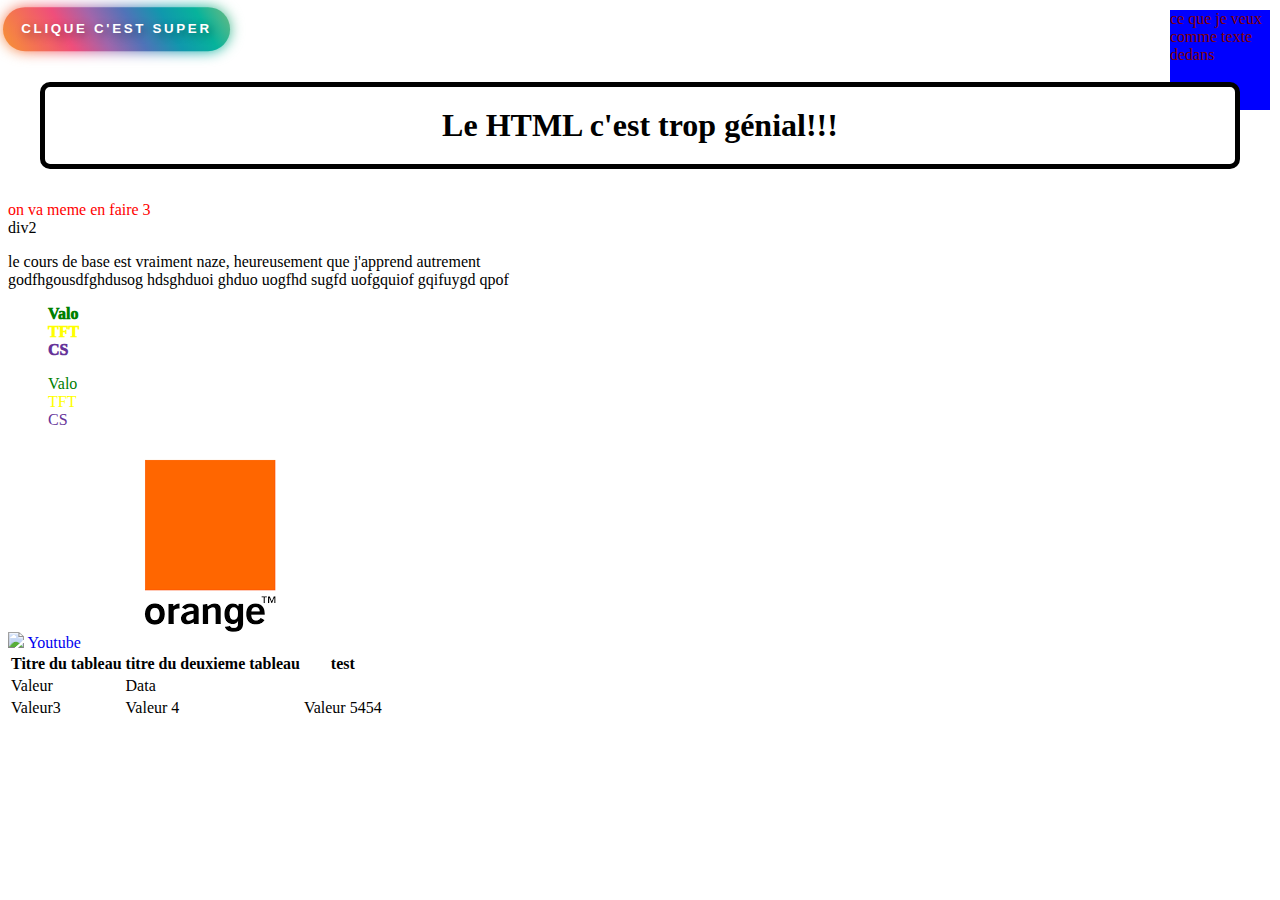
==== index.html @ 1042ddf0 "Ajout de mon super site" ====
<!DOCTYPE html>
<html lang="en">
<head>
    <meta charset="UTF-8">
    <meta name="viewport" content="width=device-width, initial-scale=1.0">
    <title>Cours HTML</title>
    <link href="./style/main.css" rel="stylesheet">
        
</head>
<body>
    <a href="pages.html"><button>clique c'est super</button></a>
    
    <h1>Le HTML c'est trop génial!!!</h1>

    <div class="test" id="clement">on essai le html div2</div>
    <div class="test" id="toto">ce que je veux comme texte dedans</div>
    <div>on va meme en faire 3</div>
    div2
    <p>le cours de base est vraiment naze, heureusement que j'apprend autrement<br />godfhgousdfghdusog hdsghduoi ghduo uogfhd sugfd uofgquiof gqifuygd qpof</p>
    <div>
        <ul>
            <li>Valo</li>
            <li>TFT</li>
            <li>CS</li>
        </ul>   
    </div>
    <ul>
        <li>Valo</li>
        <li>TFT</li>
        <li>CS</li>
    </ul>
    <img src="https://cdn.pixabay.com/photo/2015/04/23/22/00/tree-736885__340.jpg" >
    <a href="https://www.youtube.com/">Youtube</a>
    <a href="https://www.youtube.com/"><img src="./img/orange.png" alt="Logo de la marque Orange"></a>
    <span></span>
    <table>
        <thead>
            <tr>
                <th>Titre du tableau</th>
                <th>titre du deuxieme tableau</th>
                <th>test</th>
            </tr>
        </thead>
        <tbody>
            <tr>
                <td>Valeur</td>
                <td>Data</td>
            </tr>
            <tr>
                <td>Valeur3</td>
                <td>Valeur 4</td>
                <td>Valeur 5454</td>
            </tr>
        </tbody>
        
    </table>


</body>
<footer>



</footer>     
</html>
---- style/main.css ----
body{
    background-color: #FFFFFF;
        
}
h1{
    background-color: white;
    margin : 1em;
    padding : 20px;
    border: 5px solid black;
    border-radius: 10px;
    text-align: center;
     z-index: 2;
     position: relative;
}
div{ 
    color : #FF0000;
}
ul{
    list-style: none;
}
a{
    text-decoration: none;
}
div > ul > li{
    font-weight: 1000;
    color:rgb(255, 255, 255);
}
li:first-child{
    color:green;
}
li:last-child{
    color:rebeccapurple;

}
li:nth-child(2){
    color:yellow;
}
 
button {
border: none;
padding: 1em;
outline: none;
color: white;
text-transform: uppercase;
font-weight: 900;
font-style: 1.2em;
letter-spacing: 0.2em;
position: relative;
z-index: 1;
cursor: pointer;
background: none;
text-shadow: 3px 3px 10px rgba(0, 0, 0, 0.45);
}
button:before, button:after {
position: absolute;
top: 50%;
left: 50%;
border-radius: 10em;
-webkit-transform: translateX(-50%) translateY(-50%);
        transform: translateX(-50%) translateY(-50%);
width: 105%;
height: 105%;
content: '';
z-index: -2;
background-size: 400% 400%;
background: linear-gradient(60deg, #f79533, #f37055, #ef4e7b, #a166ab, #5073b8, #1098ad, #07b39b, #6fba82);
}
button:before {
-webkit-filter: blur(7px);
        filter: blur(7px);
-webkit-transition: all .25s ease;
transition: all .25s ease;
-webkit-animation: pulse 10s infinite ease;
        animation: pulse 10s infinite ease;
}
button:after {
-webkit-filter: blur(0.3px);
        filter: blur(0.3px);
}
button:hover:before {
width: 115%;
height: 115%;
}

#clement{
    color:violet;

}

.test{
    color:maroon;
    width: 100px;
    height: 100px;
    position: fixed;
    top : 10px;
    right :10px;
    background-color: blue;
    z-index: 1;
}
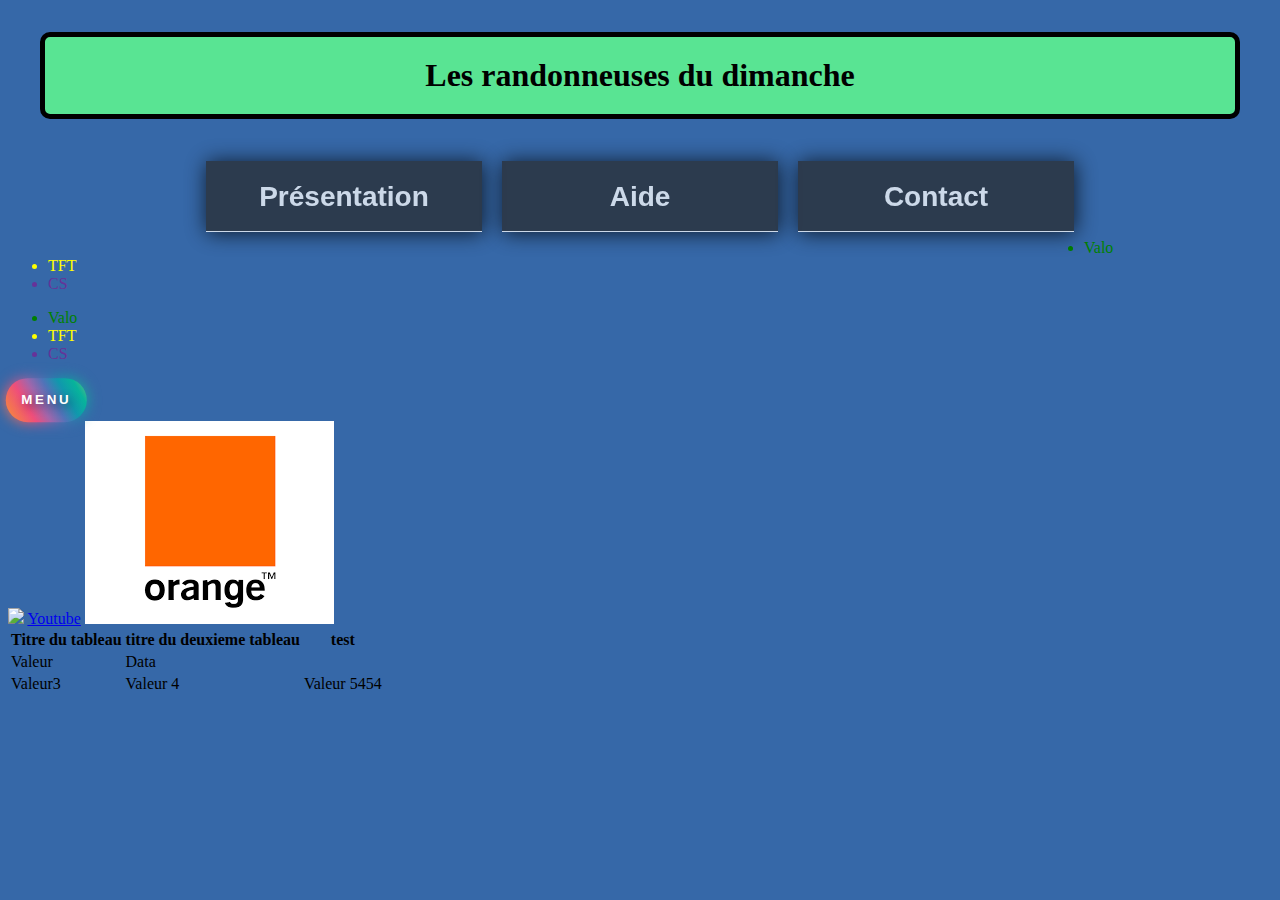
==== commit 07cd51ad: "ajout des menus" ====
--- a/index.html
+++ b/index.html
@@ -8,15 +8,46 @@
         
 </head>
 <body>
-    <a href="pages.html"><button>clique c'est super</button></a>
     
-    <h1>Le HTML c'est trop génial!!!</h1>
+    
+    <h1>Les randonneuses du dimanche</h1>
 
-    <div class="test" id="clement">on essai le html div2</div>
-    <div class="test" id="toto">ce que je veux comme texte dedans</div>
-    <div>on va meme en faire 3</div>
-    div2
-    <p>le cours de base est vraiment naze, heureusement que j'apprend autrement<br />godfhgousdfghdusog hdsghduoi ghduo uogfhd sugfd uofgquiof gqifuygd qpof</p>
+
+    <div id="EncartsIntro" style="position:relative; width:888px; margin:auto;">
+        <div class="CadreBlanc">
+        <div class="CadreBleu">
+          <h2>Présentation</h2>
+          
+          <img src="http://www.hazelaeretraiteur.com/new/images/accueil.jpg"/>
+         </div>
+         <span>Les randonneuses du dimanche sont là pour vous aider a faire vos premiers pas. Nous vous accompagneront dans le choix de matériels et du type de parcours souhaités.</span>
+         <a class="btn-border blue" href="pages.html">Lorem ipsum dolor</a>
+          </div>
+          
+        
+        <div class="CadreBlanc">
+        <div class="CadreBleu">
+          <h2>Aide</h2>
+         
+          <img src="http://www.hazelaeretraiteur.com/new/images/reception.jpg"/>
+         </div>
+         <span>Texte2</span>
+        </div>
+        
+        <div class="CadreBlanc">
+        <div class="CadreBleu">
+          <h2>Contact</h2>
+         
+          <img src="http://www.hazelaeretraiteur.com/new/images/accueil.jpg"/>
+         </div>
+         <span>TEXT3</span>
+        </div>
+        </div>
+
+
+          <br/><br/><br/><br/>
+
+   
     <div>
         <ul>
             <li>Valo</li>
@@ -29,6 +60,7 @@
         <li>TFT</li>
         <li>CS</li>
     </ul>
+    <a href="pages.html"><button>Menu</button></a><br/>
     <img src="https://cdn.pixabay.com/photo/2015/04/23/22/00/tree-736885__340.jpg" >
     <a href="https://www.youtube.com/">Youtube</a>
     <a href="https://www.youtube.com/"><img src="./img/orange.png" alt="Logo de la marque Orange"></a>
--- a/style/main.css
+++ b/style/main.css
@@ -1,30 +1,23 @@
 body{
-    background-color: #FFFFFF;
+    background-color: #3668a8;
         
 }
 h1{
-    background-color: white;
+    background-color: rgb(89, 228, 147);
     margin : 1em;
     padding : 20px;
     border: 5px solid black;
     border-radius: 10px;
-    text-align: center;
      z-index: 2;
      position: relative;
+     text-align: center;
 }
 div{ 
     color : #FF0000;
 }
-ul{
-    list-style: none;
-}
-a{
-    text-decoration: none;
-}
-div > ul > li{
-    font-weight: 1000;
-    color:rgb(255, 255, 255);
-}
+
+
+
 li:first-child{
     color:green;
 }
@@ -50,6 +43,7 @@
 cursor: pointer;
 background: none;
 text-shadow: 3px 3px 10px rgba(0, 0, 0, 0.45);
+
 }
 button:before, button:after {
 position: absolute;
@@ -97,3 +91,175 @@
     background-color: blue;
     z-index: 1;
 }
+
+
+/* Code trouvé sur le net
+Représente le code pour les 3 Menus (Présentation, Aide, Contact)*/
+
+
+@import url(https://fonts.googleapis.com/css?family=Abel);
+
+.CadreBlanc{
+position:relative;
+float:left;
+width:276px;
+height:71px;
+background-color:#fff;
+box-shadow:1px 1px 20px #000;
+-webkit-box-shadow:1px 1px 20px #000;
+  
+margin:10px;
+overflow:hidden;
+opacity:0.75;
+transition: all 0.5s ease;
+}
+.CadreBlanc:hover{
+opacity:1;
+height:auto;
+}
+.CadreBlanc > .CadreBleu > img{
+position:relative;
+opacity:0;
+transition: all 0.5s ease;
+}
+.CadreBlanc:hover> .CadreBleu > img{
+opacity:1;
+}
+.CadreBlanc > span{
+color:#666;
+font-family:'Abel', arial;
+font-size:1em;
+display:block;
+padding:20px;
+text-align:center;
+opacity:0;
+-webkit-transition: all 0.5s ease;
+-moz-transition: all 0.5s ease;
+-o-transition: all 0.5s ease;
+transition: all 0.5s ease;
+}
+.CadreBlanc:hover > span{
+opacity:1;
+z-index:2;
+}
+.CadreBleu {
+height:70px;
+background-color:#292c30;
+overflow:hidden;
+-webkit-transition: all 0.5s ease;
+-moz-transition: all 0.5s ease;
+-o-transition: all 0.5s ease;
+transition: all 0.5s ease;
+}
+.CadreBlanc:hover > .CadreBleu{
+height:250px;
+overflow:hidden;
+background-color:#1695ed;
+}
+h2{
+position:relative;
+margin-top:0px;
+z-index:2;
+font-family:'Abel', arial;
+color:#fff;
+font-size:1.75em;
+display:block;
+padding-top: 20px;
+text-align:center;
+-webkit-transition: all 0.5s ease;
+-moz-transition: all 0.5s ease;
+-o-transition: all 0.5s ease;
+transition: all 0.5s ease;
+}
+.CadreBlanc:hover > .CadreBleu > h2{
+margin-top:-10px;
+}
+.CadreBleu >span{
+font-family:'Abel', arial;
+color:#fff;
+font-size:1em;
+display:block;
+text-align:center;
+opacity:0;
+margin-top:00px;
+margin-left:80px;
+-webkit-transition: all 0.5s ease;
+-moz-transition: all 0.5s ease;
+-o-transition: all 0.5s ease;
+transition: all 0.5s ease;
+}
+.CadreBlanc:hover > .CadreBleu > span{
+opacity:1;
+margin-left:0px;
+margin-top:-30px;
+margin-bottom:15px;
+}
+.Rond{
+position:relative;
+width:50px;
+height:50px;
+border-radius: 25px;
+background-color: #292c30;
+float:left;
+margin:10px;
+-webkit-transition: all 0.3s ease;
+-moz-transition: all 0.3s ease;
+-o-transition: all 0.3s ease;
+transition: all 0.3s ease;
+}
+.Rond:hover{
+background-color:#1695ed;
+}
+.Rond > span{
+display: block;
+margin-top: 5px;
+position: relative;
+color: #fff;
+font-family:'Abel', arial;
+font-size:2em;
+text-align:center;
+}
+.SousCadreBlanc{
+position:absolute;
+width:150px;
+margin-left:10px;
+height:550px;
+background-color:#c41616;
+-webkit-transition: all 1s ease;
+-moz-transition: all 1s ease;
+-o-transition: all 1s ease;
+transition: all 1s ease;
+}
+.CadreBlanc:hover > .SousCadreBlanc{
+margin-left:250px;
+}
+
+a.btn-border {
+  text-decoration: none;
+  display: inline-block;
+  font-size: 15px;
+margin-left:74px;
+  padding: 15px 10px;
+  border-radius: 3px;
+  color: #FFF;
+  border: 0;
+  -webkit-transition: all 0.1s ease 0s;
+  -moz-transition: all 0.1s ease 0s;
+  -o-transition: all 0.1s ease 0s;
+  transition: all 0.1s ease 0s;
+}
+a.btn-border.blue {
+  background: #1695ed;
+  -webkit-box-shadow: 0 4px 0 0 #1695ed;
+  box-shadow: 0 4px 0 0 #1695ed;
+}
+a.btn-border.blue:hover {
+  background: #1695ed;
+}
+a.btn-border:active {
+  -webkit-transform: translate(0, 4px);
+  -ms-transform: translate(0, 4px);
+  transform: translate(0, 4px);
+  -webkit-box-shadow: none;
+  box-shadow: none;
+}
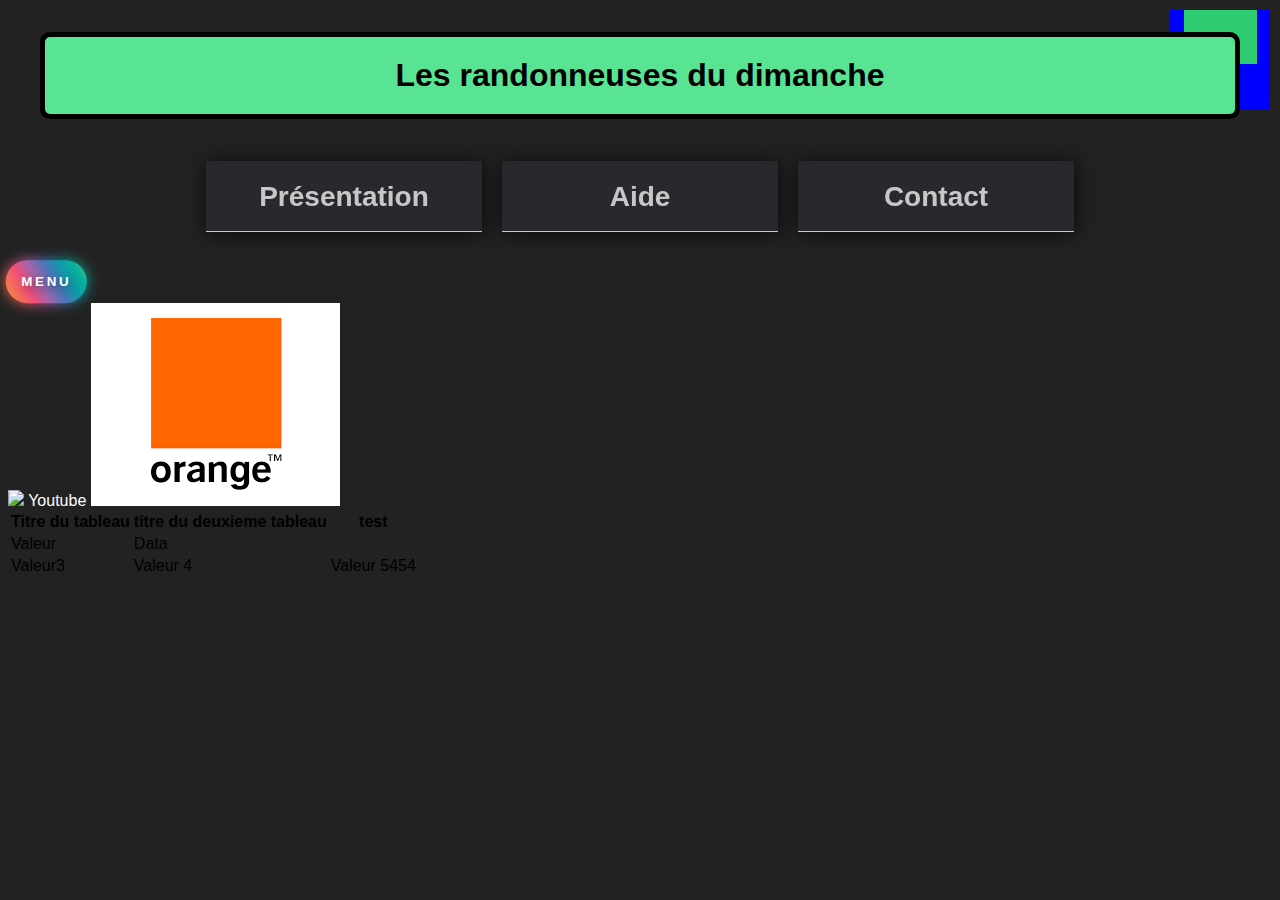
==== commit 21577947: "modification menu" ====
--- a/index.html
+++ b/index.html
@@ -5,7 +5,7 @@
     <meta name="viewport" content="width=device-width, initial-scale=1.0">
     <title>Cours HTML</title>
     <link href="./style/main.css" rel="stylesheet">
-        
+    <link href="style/main.js" rel="stylesheet">
 </head>
 <body>
     
@@ -18,10 +18,10 @@
         <div class="CadreBleu">
           <h2>Présentation</h2>
           
-          <img src="http://www.hazelaeretraiteur.com/new/images/accueil.jpg"/>
+          <img src="./img/Randonneuse.PNG"/>
          </div>
          <span>Les randonneuses du dimanche sont là pour vous aider a faire vos premiers pas. Nous vous accompagneront dans le choix de matériels et du type de parcours souhaités.</span>
-         <a class="btn-border blue" href="pages.html">Lorem ipsum dolor</a>
+         <a class="btn-border blue" href="https://www.instagram.com/les_randonneuses_du_dimanche/?hl=fr">Instagram</a>
           </div>
           
         
@@ -29,9 +29,10 @@
         <div class="CadreBleu">
           <h2>Aide</h2>
          
-          <img src="http://www.hazelaeretraiteur.com/new/images/reception.jpg"/>
+          <img src="./img/Materiel.PNG"/>
          </div>
-         <span>Texte2</span>
+         <span>Nous sommes là pour vous aider. Voici un site de matériels indispensable pour gravir ces magnifiques montagnes.</span>
+        <a class="btn-border blue" href="https://www.decathlon.fr/sport/c0-tous-les-sports/c1-randonnee-trek/_/N-1rduxes?opeco=opeco:HP_SPORT-DU-MOMENT_rando-trek&type=opeco">Liste matériels</a>
         </div>
         
         <div class="CadreBlanc">
@@ -47,19 +48,34 @@
 
           <br/><br/><br/><br/>
 
-   
-    <div>
-        <ul>
-            <li>Valo</li>
-            <li>TFT</li>
-            <li>CS</li>
-        </ul>   
+
+          
+<div class="searchApp"> 
+  
+
+    <div class="searchArea">
+      <div class="test">
+        <a href="https://en.wikipedia.org/wiki/Special:Random" target="blank"> <i class="random fa fa-random" aria-hidden="true"></i></a>
+      <input placeholder="Type search" class="" onkeyup="searchWiki(document.getElementById('search-bar').value)" id="search-bar"> 
+      <span class="vody"></span>
+      </div>
     </div>
-    <ul>
-        <li>Valo</li>
-        <li>TFT</li>
-        <li>CS</li>
-    </ul>
+    <div class="result">
+        
+      <ul id ="output">
+        
+        
+        
+      </ul>
+      
+      </div>
+        
+      <div>
+    </div>
+  </div>
+</div> 
+    
+    
     <a href="pages.html"><button>Menu</button></a><br/>
     <img src="https://cdn.pixabay.com/photo/2015/04/23/22/00/tree-736885__340.jpg" >
     <a href="https://www.youtube.com/">Youtube</a>
--- a/style/main.css
+++ b/style/main.css
@@ -14,6 +14,7 @@
 }
 div{ 
     color : #FF0000;
+    
 }
 
 
@@ -241,7 +242,7 @@
 margin-left:74px;
   padding: 15px 10px;
   border-radius: 3px;
-  color: #FFF;
+  color: #ff0000;
   border: 0;
   -webkit-transition: all 0.1s ease 0s;
   -moz-transition: all 0.1s ease 0s;
@@ -263,3 +264,93 @@
   -webkit-box-shadow: none;
   box-shadow: none;
 }
+
+@import "https://fonts.googleapis.com/css?family=Roboto:400,100,100italic,300,300italic,400italic,500,500italic,700,700italic,900,900italic&subset=latin,cyrillic";
+
+body,html{
+ 
+  font-family: 'RobotoDraft', 'Roboto', 'Helvetica Neue, Helvetica, Arial', sans-serif;
+  background-color:#222;
+}
+.searchApp{
+  padding-top:3%;
+  text-align:center;
+}
+
+a {
+    color: #FFFFFF;
+    text-decoration: none;
+}
+.random{
+  position:relative;
+  left:40px;
+  z-index:99;
+  color:white;
+}
+html{    
+  height:100%;
+}
+.vody{
+  background-color:red;
+  height:100%;
+}
+input {
+	color:#fff;
+  font-weight:500;
+	font-size: 18px;
+	border-radius: 0;
+	line-height: 22px;
+	background-color: #FF6B6B;
+	padding: 13px 13px 13px 54px;
+	
+	-webkit-box-sizing: border-box;
+	-moz-box-sizing: border-box;
+	-ms-box-sizing: border-box;
+	box-sizing: border-box;
+  border: 3px solid rgba(0,0,0,0);
+  width:50%;
+}
+
+input:focus{
+	
+	box-shadow: 0;
+	outline: none;
+  padding: 13px 13px 13px 54px;
+}
+
+.result{
+  background-color:black;
+  color:white;
+  
+  width:30%;
+  margin:auto;
+  text-align:left;
+  transition: 2s;
+}
+.titre{
+  margin-bottom:15px;
+}
+
+#output{
+  margin:0;
+  padding:0;
+}
+ul{
+  transition:all 2s;
+}
+ li {
+  padding: 15px;
+  display: block;
+  list-style: none;
+  
+}
+li:nth-child(2n) {
+  background-color: #e74c3c;
+}
+
+ li:nth-child(2n+1) {
+  background-color: #2c3e50;
+}
+input {
+  background-color:#2ecc71;
+}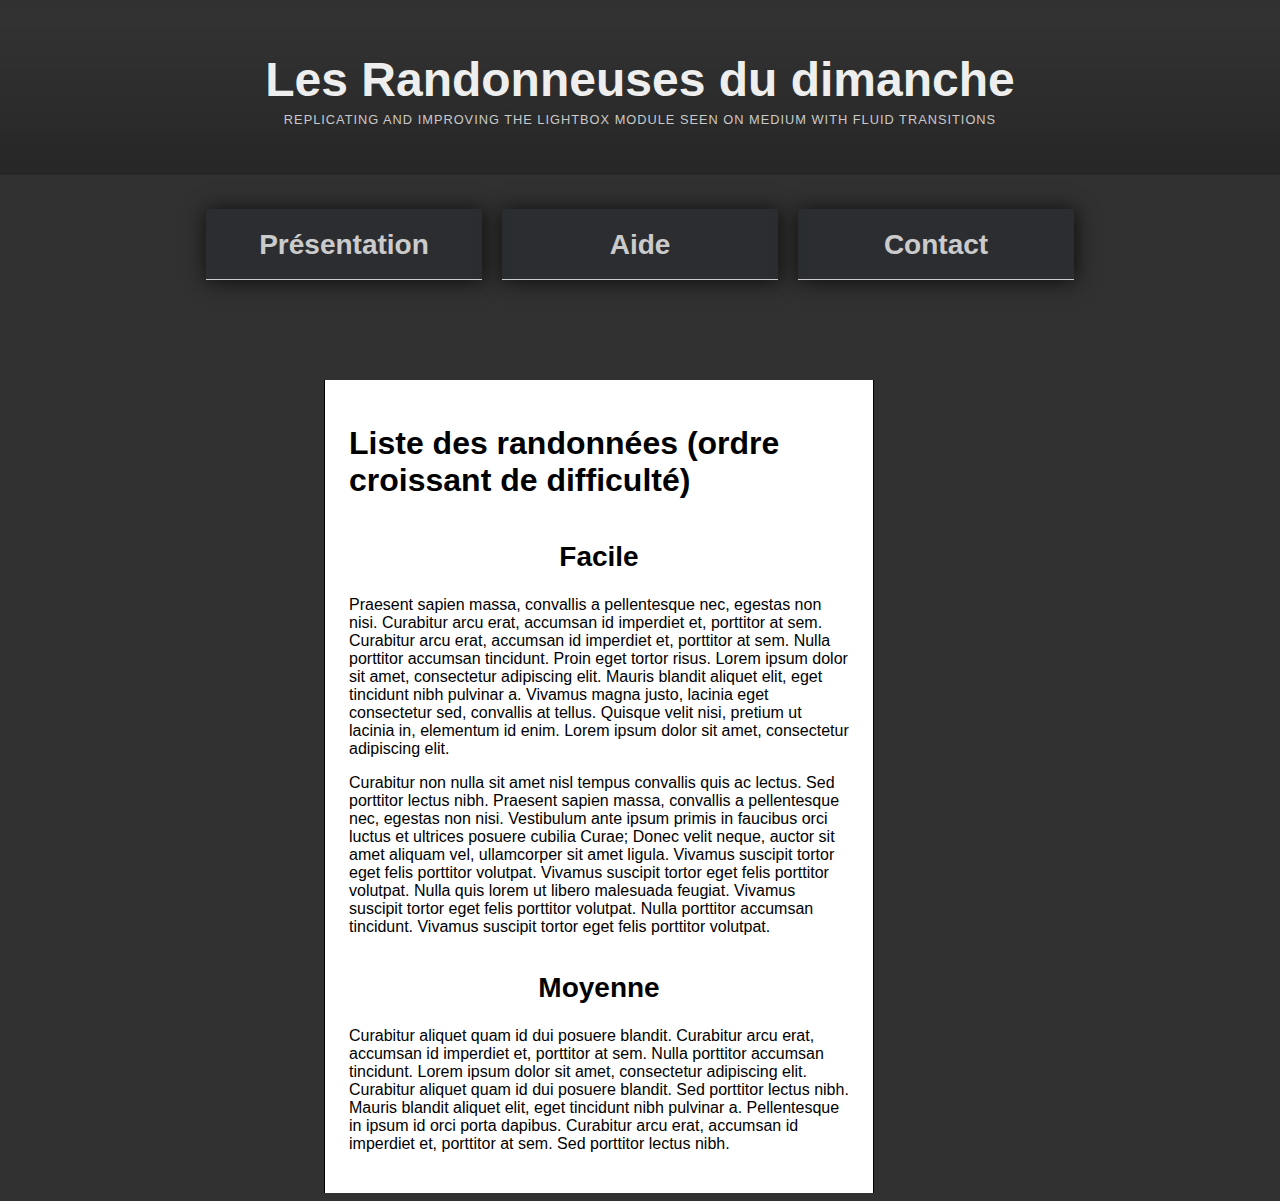
==== commit de9e0f9d: "Ajout du texte pour les randos" ====
--- a/index.html
+++ b/index.html
@@ -5,12 +5,15 @@
     <meta name="viewport" content="width=device-width, initial-scale=1.0">
     <title>Cours HTML</title>
     <link href="./style/main.css" rel="stylesheet">
-    <link href="style/main.js" rel="stylesheet">
+    
 </head>
 <body>
     
+  <header>
+    <h1>Les Randonneuses du dimanche</h1>
+    <span class="byline">Replicating and improving the lightbox module seen on Medium with fluid transitions</span>
+  </header>
     
-    <h1>Les randonneuses du dimanche</h1>
 
 
     <div id="EncartsIntro" style="position:relative; width:888px; margin:auto;">
@@ -18,7 +21,7 @@
         <div class="CadreBleu">
           <h2>Présentation</h2>
           
-          <img src="./img/Randonneuse.PNG"/>
+          <img src="./img/Rando.PNG"/>
          </div>
          <span>Les randonneuses du dimanche sont là pour vous aider a faire vos premiers pas. Nous vous accompagneront dans le choix de matériels et du type de parcours souhaités.</span>
          <a class="btn-border blue" href="https://www.instagram.com/les_randonneuses_du_dimanche/?hl=fr">Instagram</a>
@@ -42,66 +45,29 @@
           <img src="http://www.hazelaeretraiteur.com/new/images/accueil.jpg"/>
          </div>
          <span>TEXT3</span>
-        </div>
-        </div>
+        </div>       
+        </div>     
 
+        <br/><br/><br/><br/><br/>
 
-          <br/><br/><br/><br/>
+        <section>
+          <h1>Liste des randonnées (ordre croissant de difficulté)</h1>
+          <h2>Facile</h2>
+          <p>Praesent sapien massa, convallis a pellentesque nec, egestas non nisi. Curabitur arcu erat, accumsan id imperdiet et, porttitor at sem. Curabitur arcu erat, accumsan id imperdiet et, porttitor at sem. Nulla porttitor accumsan tincidunt. Proin eget tortor
+            risus. Lorem ipsum dolor sit amet, consectetur adipiscing elit. Mauris blandit aliquet elit, eget tincidunt nibh pulvinar a. Vivamus magna justo, lacinia eget consectetur sed, convallis at tellus. Quisque velit nisi, pretium ut lacinia in, elementum
+            id enim. Lorem ipsum dolor sit amet, consectetur adipiscing elit.</p>
+        
+          <p>Curabitur non nulla sit amet nisl tempus convallis quis ac lectus. Sed porttitor lectus nibh. Praesent sapien massa, convallis a pellentesque nec, egestas non nisi. Vestibulum ante ipsum primis in faucibus orci luctus et ultrices posuere cubilia Curae;
+            Donec velit neque, auctor sit amet aliquam vel, ullamcorper sit amet ligula. Vivamus suscipit tortor eget felis porttitor volutpat. Vivamus suscipit tortor eget felis porttitor volutpat. Nulla quis lorem ut libero malesuada feugiat. Vivamus suscipit
+            tortor eget felis porttitor volutpat. Nulla porttitor accumsan tincidunt. Vivamus suscipit tortor eget felis porttitor volutpat.</p>
+        
+          <h2>Moyenne</h2>
+          <p>Curabitur aliquet quam id dui posuere blandit. Curabitur arcu erat, accumsan id imperdiet et, porttitor at sem. Nulla porttitor accumsan tincidunt. Lorem ipsum dolor sit amet, consectetur adipiscing elit. Curabitur aliquet quam id dui posuere blandit.
+            Sed porttitor lectus nibh. Mauris blandit aliquet elit, eget tincidunt nibh pulvinar a. Pellentesque in ipsum id orci porta dapibus. Curabitur arcu erat, accumsan id imperdiet et, porttitor at sem. Sed porttitor lectus nibh.</p>
+        
+        </section>
 
-
-          
-<div class="searchApp"> 
-  
-
-    <div class="searchArea">
-      <div class="test">
-        <a href="https://en.wikipedia.org/wiki/Special:Random" target="blank"> <i class="random fa fa-random" aria-hidden="true"></i></a>
-      <input placeholder="Type search" class="" onkeyup="searchWiki(document.getElementById('search-bar').value)" id="search-bar"> 
-      <span class="vody"></span>
-      </div>
-    </div>
-    <div class="result">
-        
-      <ul id ="output">
-        
-        
-        
-      </ul>
-      
-      </div>
-        
-      <div>
-    </div>
-  </div>
-</div> 
-    
-    
-    <a href="pages.html"><button>Menu</button></a><br/>
-    <img src="https://cdn.pixabay.com/photo/2015/04/23/22/00/tree-736885__340.jpg" >
-    <a href="https://www.youtube.com/">Youtube</a>
-    <a href="https://www.youtube.com/"><img src="./img/orange.png" alt="Logo de la marque Orange"></a>
-    <span></span>
-    <table>
-        <thead>
-            <tr>
-                <th>Titre du tableau</th>
-                <th>titre du deuxieme tableau</th>
-                <th>test</th>
-            </tr>
-        </thead>
-        <tbody>
-            <tr>
-                <td>Valeur</td>
-                <td>Data</td>
-            </tr>
-            <tr>
-                <td>Valeur3</td>
-                <td>Valeur 4</td>
-                <td>Valeur 5454</td>
-            </tr>
-        </tbody>
-        
-    </table>
+   
 
 
 </body>
@@ -109,5 +75,6 @@
 
 
 
-</footer>     
+</footer>  
+<script type="text/javascript" src="main.js"></script>
 </html>--- a/style/main.css
+++ b/style/main.css
@@ -1,24 +1,6 @@
 body{
     background-color: #3668a8;
-        
-}
-h1{
-    background-color: rgb(89, 228, 147);
-    margin : 1em;
-    padding : 20px;
-    border: 5px solid black;
-    border-radius: 10px;
-     z-index: 2;
-     position: relative;
-     text-align: center;
-}
-div{ 
-    color : #FF0000;
-    
-}
-
-
-
+}
 li:first-child{
     color:green;
 }
@@ -82,16 +64,6 @@
 
 }
 
-.test{
-    color:maroon;
-    width: 100px;
-    height: 100px;
-    position: fixed;
-    top : 10px;
-    right :10px;
-    background-color: blue;
-    z-index: 1;
-}
 
 
 /* Code trouvé sur le net
@@ -270,87 +242,55 @@
 body,html{
  
   font-family: 'RobotoDraft', 'Roboto', 'Helvetica Neue, Helvetica, Arial', sans-serif;
-  background-color:#222;
-}
-.searchApp{
-  padding-top:3%;
-  text-align:center;
-}
-
-a {
-    color: #FFFFFF;
-    text-decoration: none;
-}
-.random{
-  position:relative;
-  left:40px;
-  z-index:99;
-  color:white;
-}
-html{    
-  height:100%;
-}
-.vody{
-  background-color:red;
-  height:100%;
-}
-input {
-	color:#fff;
-  font-weight:500;
-	font-size: 18px;
-	border-radius: 0;
-	line-height: 22px;
-	background-color: #FF6B6B;
-	padding: 13px 13px 13px 54px;
-	
-	-webkit-box-sizing: border-box;
-	-moz-box-sizing: border-box;
-	-ms-box-sizing: border-box;
-	box-sizing: border-box;
-  border: 3px solid rgba(0,0,0,0);
-  width:50%;
-}
-
-input:focus{
-	
-	box-shadow: 0;
-	outline: none;
-  padding: 13px 13px 13px 54px;
-}
-
-.result{
-  background-color:black;
-  color:white;
-  
-  width:30%;
-  margin:auto;
-  text-align:left;
-  transition: 2s;
-}
-.titre{
-  margin-bottom:15px;
-}
-
-#output{
-  margin:0;
-  padding:0;
-}
-ul{
-  transition:all 2s;
-}
- li {
-  padding: 15px;
-  display: block;
-  list-style: none;
-  
-}
-li:nth-child(2n) {
-  background-color: #e74c3c;
-}
-
- li:nth-child(2n+1) {
-  background-color: #2c3e50;
-}
-input {
-  background-color:#2ecc71;
-}+  background-color:rgb(49, 49, 49);
+}
+
+/* Permet aux sous Menus de ne pas ce mettre a la suite quand on les ouvre*/
+#EncartsIntro {
+  display: flex;
+}
+
+
+/*Modif sur le header du site*/
+header {
+  background-color: #333;
+  background-image: linear-gradient(to bottom, rgba(0,0,0,0) 0%, rgba(0,0,0,.25) 100%);
+  box-sizing: border-box;
+  color: #eee;
+  margin-bottom: 1.5rem;
+  overflow: hidden;
+  padding: 3rem 25%;
+  pointer-events: none;
+  position: relative;
+  left: -25%;
+  width: 150%;
+  transition: all .25s ease-in-out;
+}     
+header> h1 {
+    font-weight: bold;
+    font-size: 3em;
+    line-height: 1em;
+    margin: 0 0 .5rem 0;
+    text-align: center;    
+  } 
+header > .byline {
+    color: rgba(255,255,255,.75);
+    display: block;
+    font-size: .8em;
+    letter-spacing: 1px;
+    text-align: center;
+    text-transform: uppercase; 
+  }
+
+
+  section {
+    padding:24px;
+    margin:0 25%;
+    width:500px;
+    background-color:white;
+    border-left:1px solid black;
+    border-right:1px solid black;
+  }
+  section > h2 {
+color : #000000;
+  }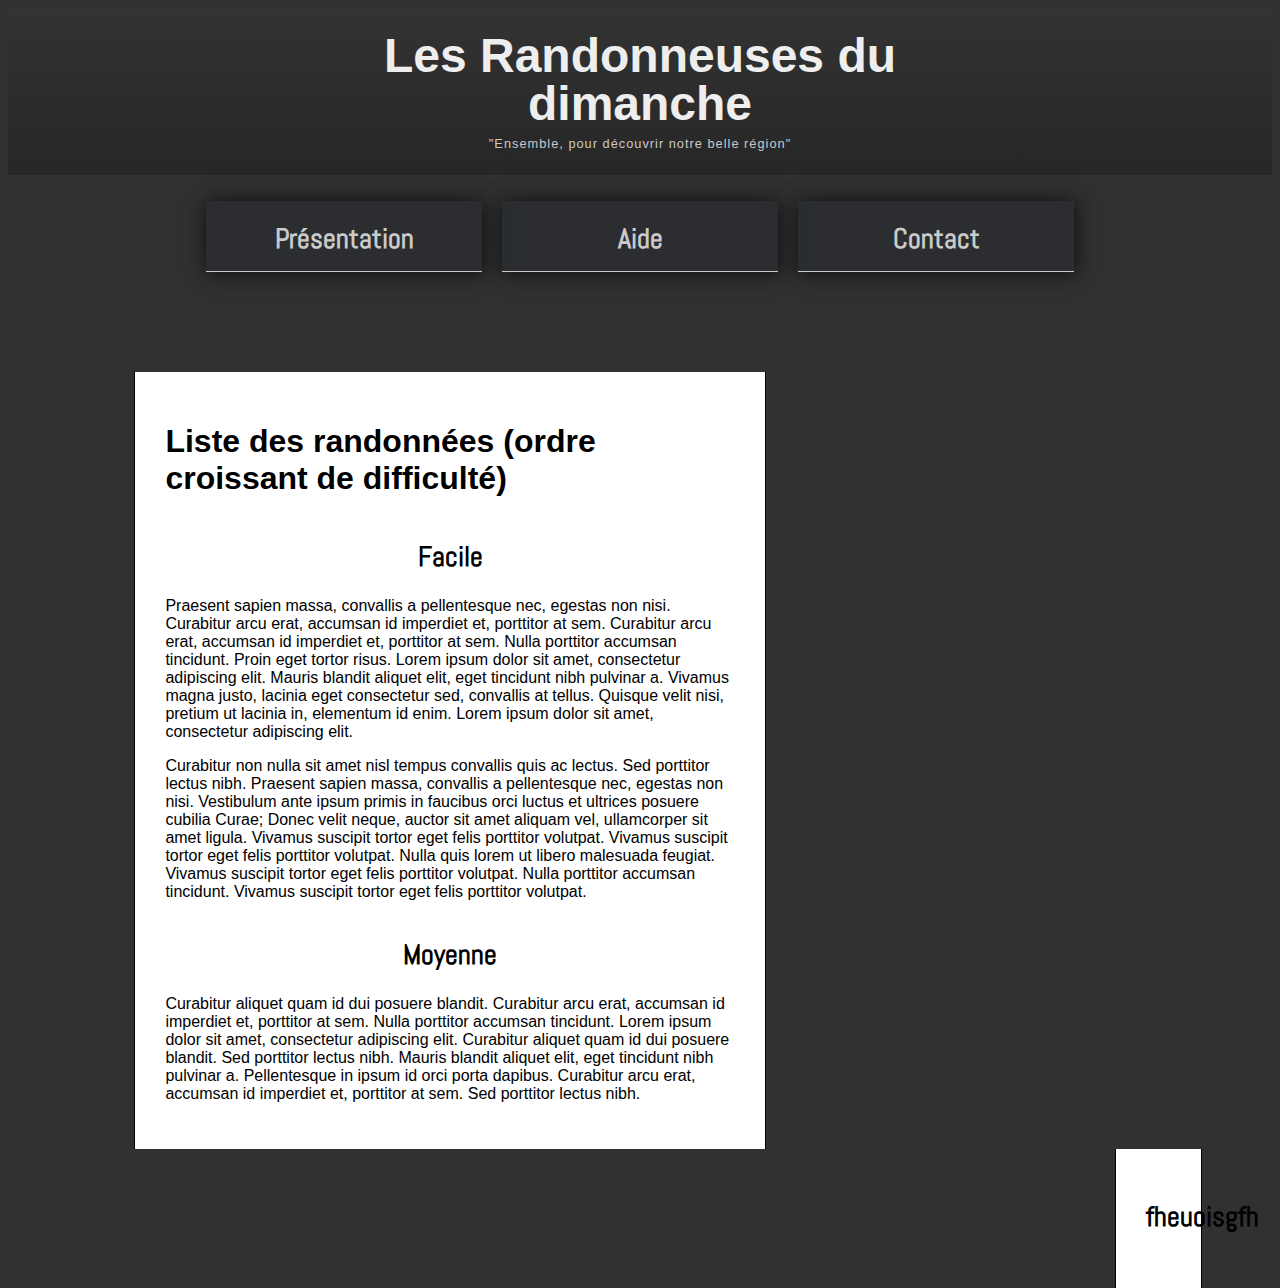
==== commit fd7a2a74: "Ajustement du cadre principal" ====
--- a/index.html
+++ b/index.html
@@ -11,7 +11,7 @@
     
   <header>
     <h1>Les Randonneuses du dimanche</h1>
-    <span class="byline">Replicating and improving the lightbox module seen on Medium with fluid transitions</span>
+    <span class="byline">"Ensemble, pour découvrir notre belle région"</span>
   </header>
     
 
@@ -67,14 +67,20 @@
         
         </section>
 
-   
+<div class="sectiontable" style="float: right; height: 50px;">
+        <section class="azerty">
+          <h2>
+            fheuoisgfh
+          </h2>
+        </section>
+       
+</div>  
 
 
 </body>
 <footer>
 
 
-
 </footer>  
 <script type="text/javascript" src="main.js"></script>
 </html>--- a/style/main.css
+++ b/style/main.css
@@ -1,70 +1,3 @@
-body{
-    background-color: #3668a8;
-}
-li:first-child{
-    color:green;
-}
-li:last-child{
-    color:rebeccapurple;
-
-}
-li:nth-child(2){
-    color:yellow;
-}
- 
-button {
-border: none;
-padding: 1em;
-outline: none;
-color: white;
-text-transform: uppercase;
-font-weight: 900;
-font-style: 1.2em;
-letter-spacing: 0.2em;
-position: relative;
-z-index: 1;
-cursor: pointer;
-background: none;
-text-shadow: 3px 3px 10px rgba(0, 0, 0, 0.45);
-
-}
-button:before, button:after {
-position: absolute;
-top: 50%;
-left: 50%;
-border-radius: 10em;
--webkit-transform: translateX(-50%) translateY(-50%);
-        transform: translateX(-50%) translateY(-50%);
-width: 105%;
-height: 105%;
-content: '';
-z-index: -2;
-background-size: 400% 400%;
-background: linear-gradient(60deg, #f79533, #f37055, #ef4e7b, #a166ab, #5073b8, #1098ad, #07b39b, #6fba82);
-}
-button:before {
--webkit-filter: blur(7px);
-        filter: blur(7px);
--webkit-transition: all .25s ease;
-transition: all .25s ease;
--webkit-animation: pulse 10s infinite ease;
-        animation: pulse 10s infinite ease;
-}
-button:after {
--webkit-filter: blur(0.3px);
-        filter: blur(0.3px);
-}
-button:hover:before {
-width: 115%;
-height: 115%;
-}
-
-#clement{
-    color:violet;
-
-}
-
-
 
 /* Code trouvé sur le net
 Représente le code pour les 3 Menus (Présentation, Aide, Contact)*/
@@ -222,9 +155,10 @@
   transition: all 0.1s ease 0s;
 }
 a.btn-border.blue {
-  background: #1695ed;
-  -webkit-box-shadow: 0 4px 0 0 #1695ed;
-  box-shadow: 0 4px 0 0 #1695ed;
+  background: #fcfcfc;
+  -webkit-box-shadow: 0 4px 0 0 #a1532f;
+  box-shadow: 0 4px 0 0 #ffffff;
+  color: #000000;
 }
 a.btn-border.blue:hover {
   background: #1695ed;
@@ -249,7 +183,9 @@
 #EncartsIntro {
   display: flex;
 }
-
+section > h2 {
+  color : #000000;
+}
 
 /*Modif sur le header du site*/
 header {
@@ -257,13 +193,13 @@
   background-image: linear-gradient(to bottom, rgba(0,0,0,0) 0%, rgba(0,0,0,.25) 100%);
   box-sizing: border-box;
   color: #eee;
-  margin-bottom: 1.5rem;
+  margin-bottom: 1rem;
   overflow: hidden;
-  padding: 3rem 25%;
+  padding: 1.5rem 25%;
   pointer-events: none;
   position: relative;
-  left: -25%;
-  width: 150%;
+  
+  width: 100%;
   transition: all .25s ease-in-out;
 }     
 header> h1 {
@@ -272,25 +208,23 @@
     line-height: 1em;
     margin: 0 0 .5rem 0;
     text-align: center;    
-  } 
+} 
 header > .byline {
     color: rgba(255,255,255,.75);
     display: block;
     font-size: .8em;
     letter-spacing: 1px;
-    text-align: center;
-    text-transform: uppercase; 
+    text-align: center;    
   }
-
-
-  section {
-    padding:24px;
-    margin:0 25%;
-    width:500px;
+section {
+    padding:30px;
+    margin:0 40% 0 10%;
+    width:auto;
     background-color:white;
     border-left:1px solid black;
     border-right:1px solid black;
-  }
-  section > h2 {
-color : #000000;
-  }+
+}
+
+
+
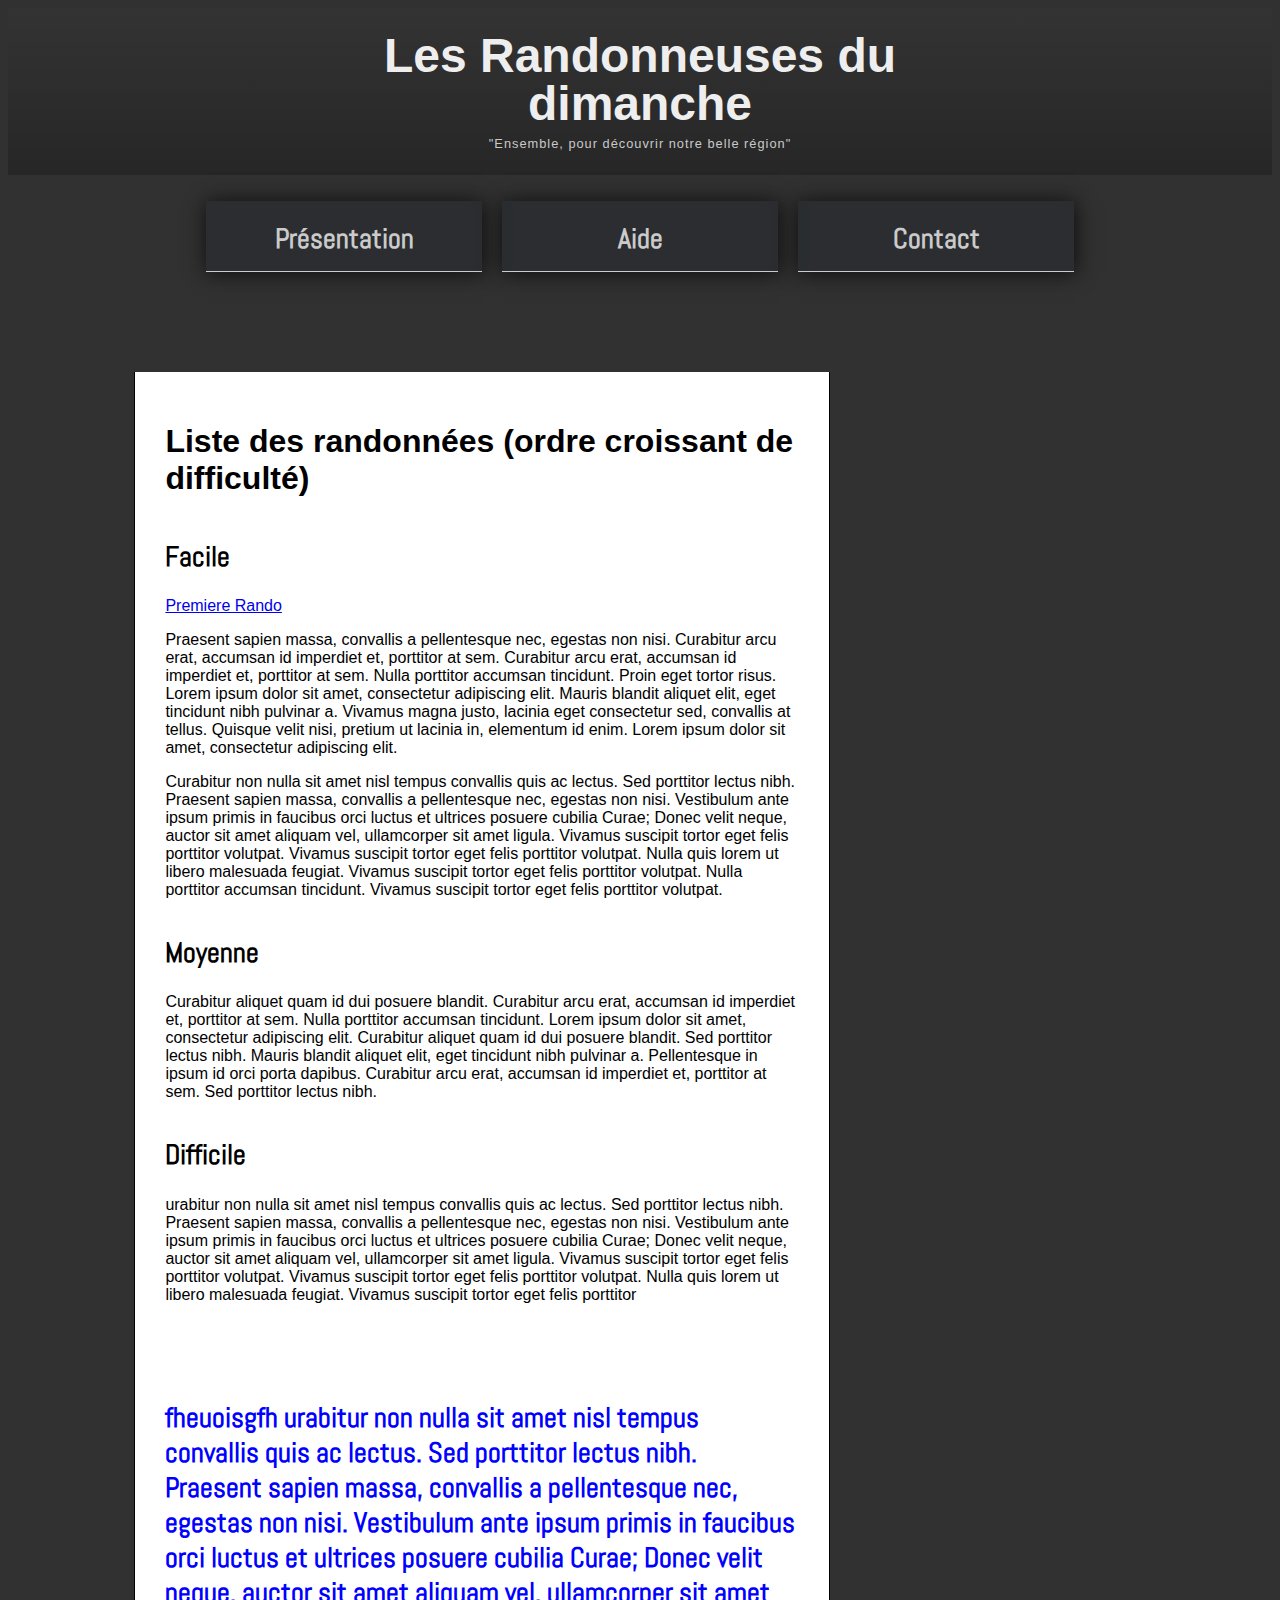
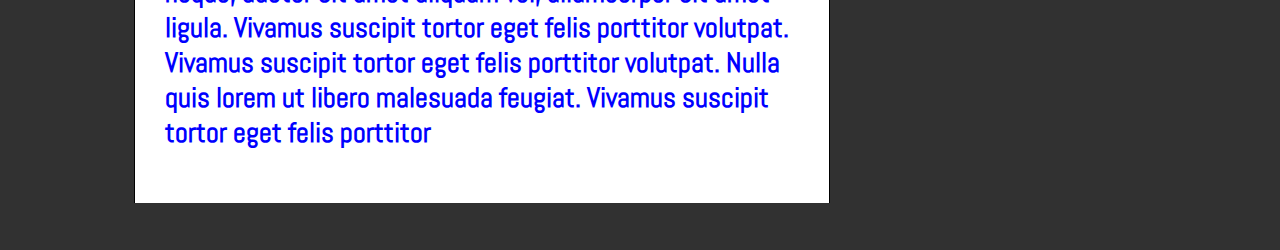
==== commit 8f4b888e: "ajout de la premiere rando" ====
--- a/index.html
+++ b/index.html
@@ -3,7 +3,7 @@
 <head>
     <meta charset="UTF-8">
     <meta name="viewport" content="width=device-width, initial-scale=1.0">
-    <title>Cours HTML</title>
+    <title>Randonneuses</title>
     <link href="./style/main.css" rel="stylesheet">
     
 </head>
@@ -53,6 +53,7 @@
         <section>
           <h1>Liste des randonnées (ordre croissant de difficulté)</h1>
           <h2>Facile</h2>
+          <a href="premiererando.html" rel="stylesheet">Premiere Rando</a>
           <p>Praesent sapien massa, convallis a pellentesque nec, egestas non nisi. Curabitur arcu erat, accumsan id imperdiet et, porttitor at sem. Curabitur arcu erat, accumsan id imperdiet et, porttitor at sem. Nulla porttitor accumsan tincidunt. Proin eget tortor
             risus. Lorem ipsum dolor sit amet, consectetur adipiscing elit. Mauris blandit aliquet elit, eget tincidunt nibh pulvinar a. Vivamus magna justo, lacinia eget consectetur sed, convallis at tellus. Quisque velit nisi, pretium ut lacinia in, elementum
             id enim. Lorem ipsum dolor sit amet, consectetur adipiscing elit.</p>
@@ -65,12 +66,20 @@
           <p>Curabitur aliquet quam id dui posuere blandit. Curabitur arcu erat, accumsan id imperdiet et, porttitor at sem. Nulla porttitor accumsan tincidunt. Lorem ipsum dolor sit amet, consectetur adipiscing elit. Curabitur aliquet quam id dui posuere blandit.
             Sed porttitor lectus nibh. Mauris blandit aliquet elit, eget tincidunt nibh pulvinar a. Pellentesque in ipsum id orci porta dapibus. Curabitur arcu erat, accumsan id imperdiet et, porttitor at sem. Sed porttitor lectus nibh.</p>
         
+
+            <H2>Difficile</H2>
+            <p>urabitur non nulla sit amet nisl tempus convallis quis ac lectus. Sed porttitor lectus nibh. Praesent sapien massa, convallis a pellentesque nec, egestas non nisi. Vestibulum ante ipsum primis in faucibus orci luctus et ultrices posuere cubilia Curae;
+              Donec velit neque, auctor sit amet aliquam vel, ullamcorper sit amet ligula. Vivamus suscipit tortor eget felis porttitor volutpat. Vivamus suscipit tortor eget felis porttitor volutpat. Nulla quis lorem ut libero malesuada feugiat. Vivamus suscipit
+              tortor eget felis porttitor </p>
         </section>
 
-<div class="sectiontable" style="float: right; height: 50px;">
+<div class="sectiontable" style="float: right; height: 500px;">
         <section class="azerty">
           <h2>
             fheuoisgfh
+            urabitur non nulla sit amet nisl tempus convallis quis ac lectus. Sed porttitor lectus nibh. Praesent sapien massa, convallis a pellentesque nec, egestas non nisi. Vestibulum ante ipsum primis in faucibus orci luctus et ultrices posuere cubilia Curae;
+            Donec velit neque, auctor sit amet aliquam vel, ullamcorper sit amet ligula. Vivamus suscipit tortor eget felis porttitor volutpat. Vivamus suscipit tortor eget felis porttitor volutpat. Nulla quis lorem ut libero malesuada feugiat. Vivamus suscipit
+            tortor eget felis porttitor 
           </h2>
         </section>
        
--- a/style/main.css
+++ b/style/main.css
@@ -185,6 +185,7 @@
 }
 section > h2 {
   color : #000000;
+  text-align: left;
 }
 
 /*Modif sur le header du site*/
@@ -218,13 +219,16 @@
   }
 section {
     padding:30px;
-    margin:0 40% 0 10%;
+    margin:0 35% 0 10%;
     width:auto;
     background-color:white;
     border-left:1px solid black;
     border-right:1px solid black;
-
-}
-
-
-
+}
+.azerty >h2 {
+  color: blue;
+  
+}
+
+ 
+
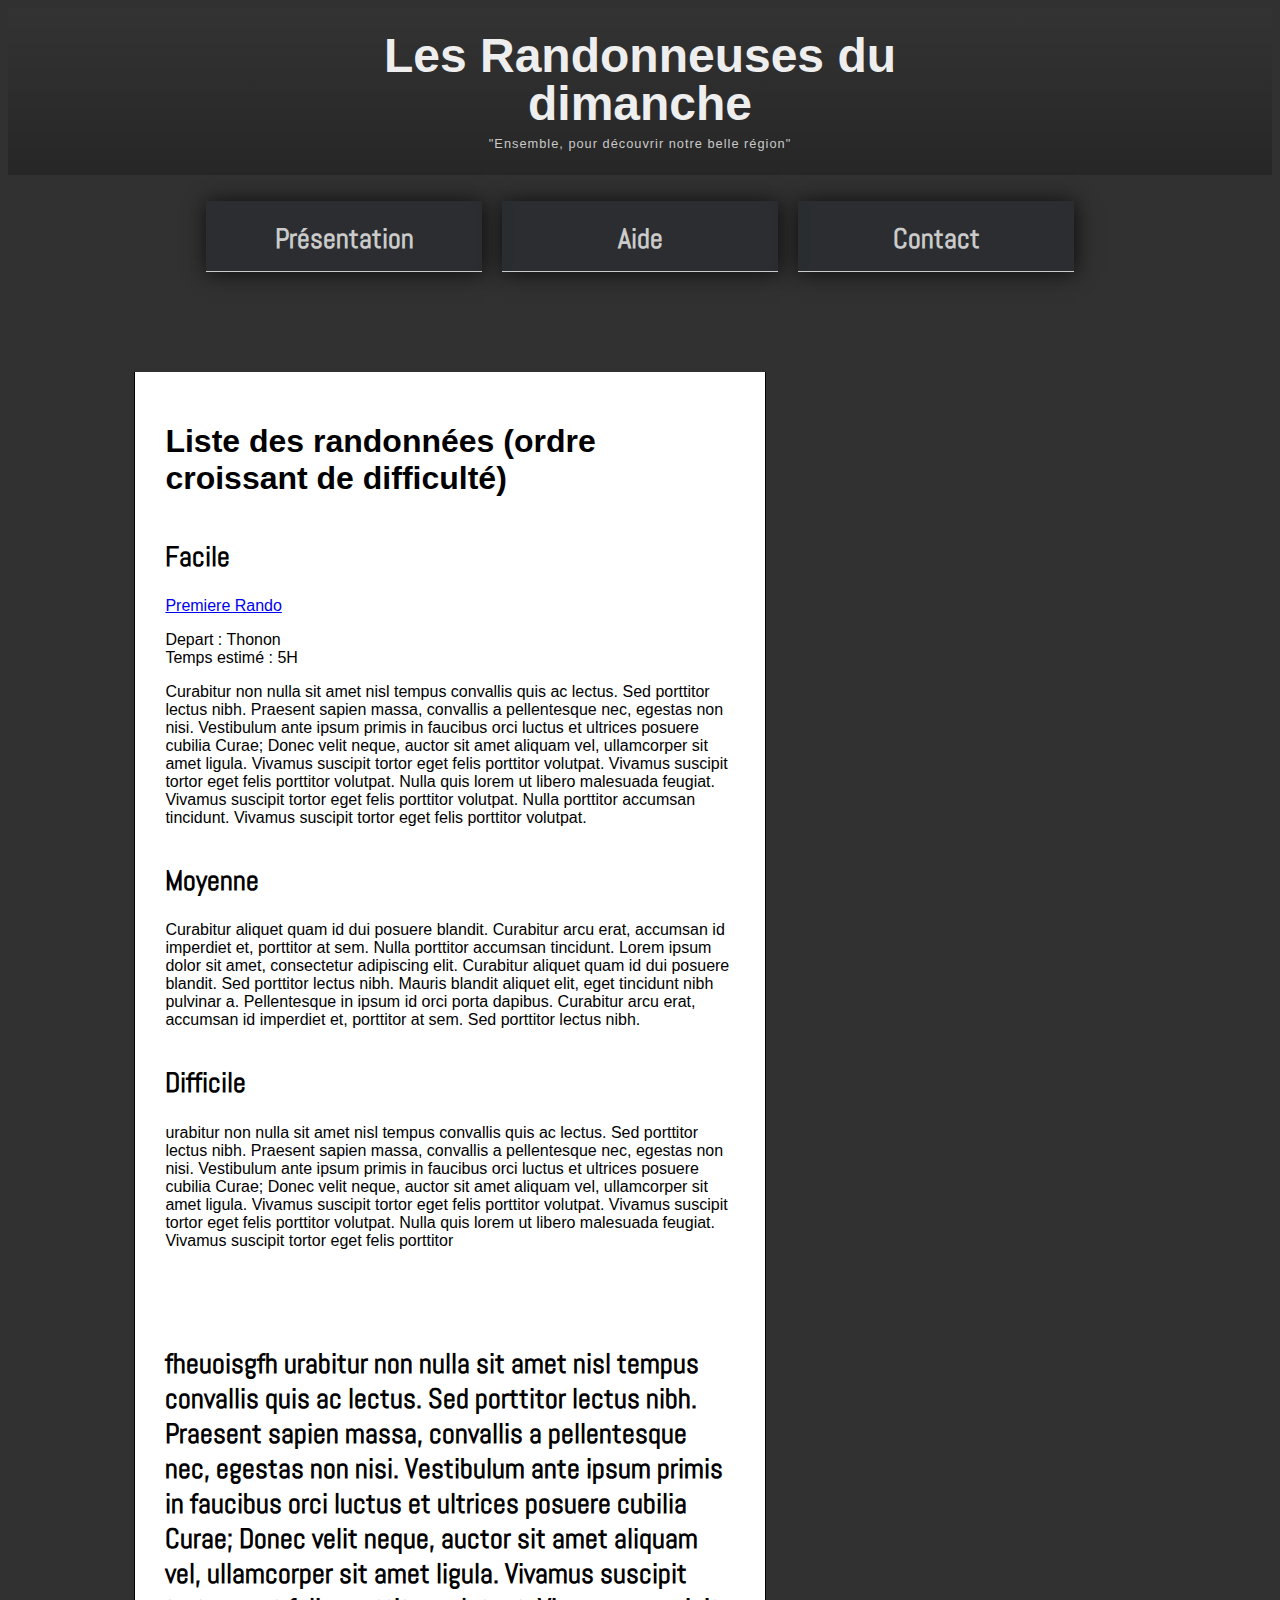
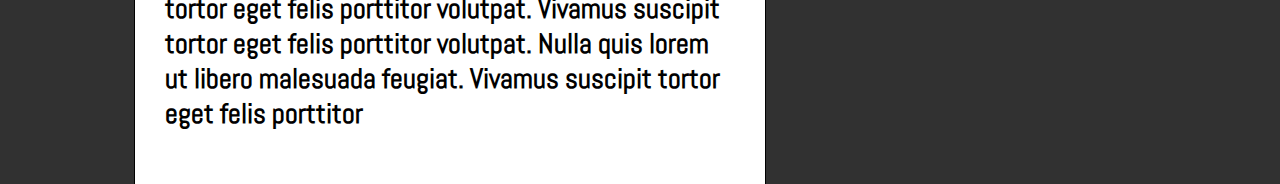
==== commit 29f9f482: "ajout de la premiere page rando" ====
--- a/index.html
+++ b/index.html
@@ -54,10 +54,10 @@
           <h1>Liste des randonnées (ordre croissant de difficulté)</h1>
           <h2>Facile</h2>
           <a href="premiererando.html" rel="stylesheet">Premiere Rando</a>
-          <p>Praesent sapien massa, convallis a pellentesque nec, egestas non nisi. Curabitur arcu erat, accumsan id imperdiet et, porttitor at sem. Curabitur arcu erat, accumsan id imperdiet et, porttitor at sem. Nulla porttitor accumsan tincidunt. Proin eget tortor
-            risus. Lorem ipsum dolor sit amet, consectetur adipiscing elit. Mauris blandit aliquet elit, eget tincidunt nibh pulvinar a. Vivamus magna justo, lacinia eget consectetur sed, convallis at tellus. Quisque velit nisi, pretium ut lacinia in, elementum
-            id enim. Lorem ipsum dolor sit amet, consectetur adipiscing elit.</p>
-        
+          <p>Depart : Thonon</br>
+            Temps estimé : 5H
+             
+          </p>
           <p>Curabitur non nulla sit amet nisl tempus convallis quis ac lectus. Sed porttitor lectus nibh. Praesent sapien massa, convallis a pellentesque nec, egestas non nisi. Vestibulum ante ipsum primis in faucibus orci luctus et ultrices posuere cubilia Curae;
             Donec velit neque, auctor sit amet aliquam vel, ullamcorper sit amet ligula. Vivamus suscipit tortor eget felis porttitor volutpat. Vivamus suscipit tortor eget felis porttitor volutpat. Nulla quis lorem ut libero malesuada feugiat. Vivamus suscipit
             tortor eget felis porttitor volutpat. Nulla porttitor accumsan tincidunt. Vivamus suscipit tortor eget felis porttitor volutpat.</p>
@@ -73,7 +73,7 @@
               tortor eget felis porttitor </p>
         </section>
 
-<div class="sectiontable" style="float: right; height: 500px;">
+<div class="sectiontable" style="float: right; height: 50px;">
         <section class="azerty">
           <h2>
             fheuoisgfh
--- a/style/main.css
+++ b/style/main.css
@@ -219,14 +219,14 @@
   }
 section {
     padding:30px;
-    margin:0 35% 0 10%;
+    margin:0 40% 0 10%;
     width:auto;
     background-color:white;
     border-left:1px solid black;
     border-right:1px solid black;
 }
 .azerty >h2 {
-  color: blue;
+ 
   
 }
 
